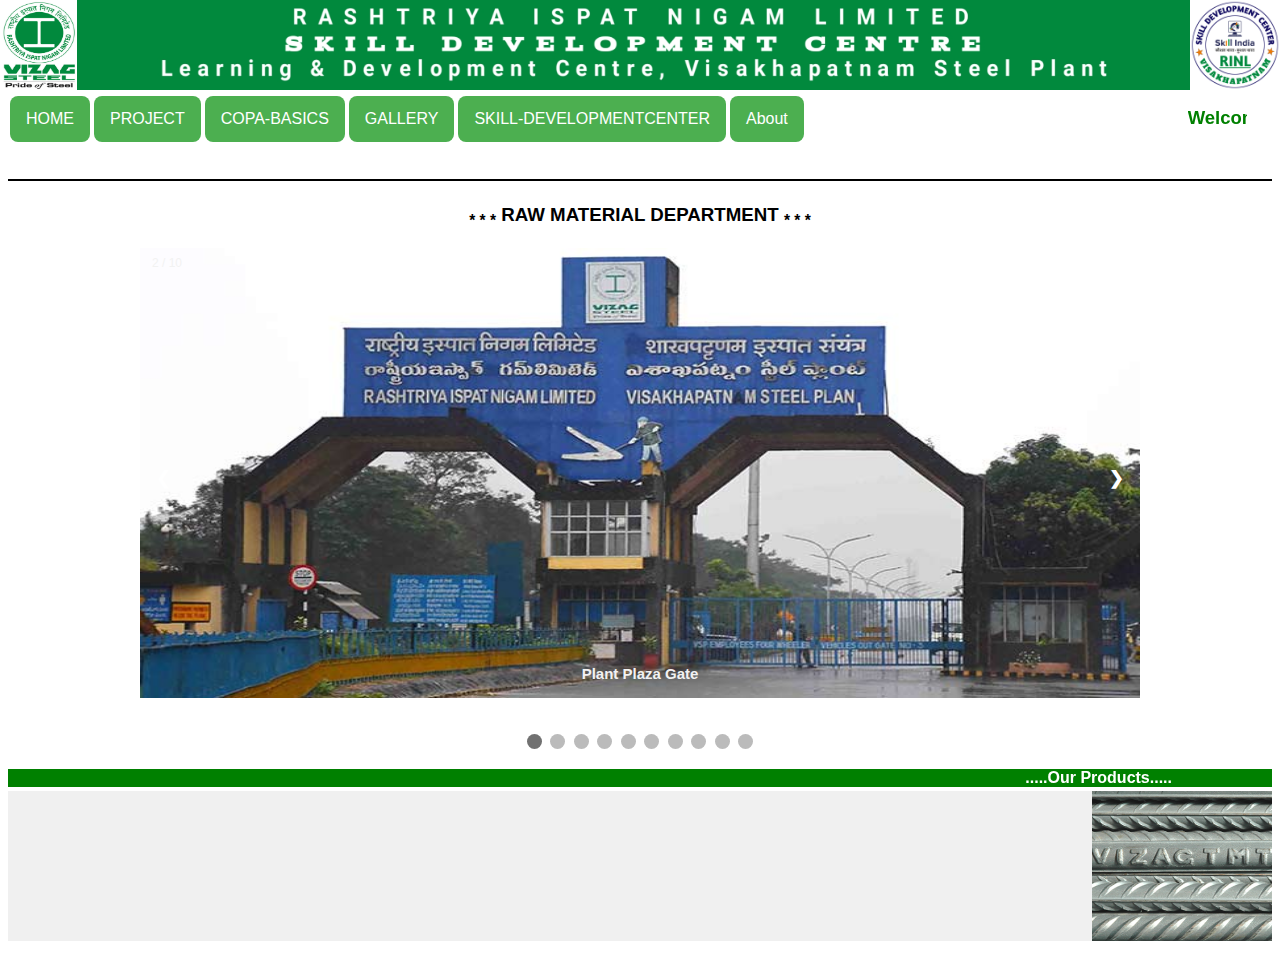
==== index.html @ 8eff8a5f "Update index.html" ====
<!DOCTYPE html>

<html>
<head>
      <title>A ROJECT Of RMD HTML</title>

<body>
      <img src="RINL-Banner.jpg"width="100%"height="90"style="width:100%;position:absolute;top:0;left:0"<\img>

      <img src="RINL-Logo.jpeg"width="50"height="90"style="width:6%;position:absolute;top:0;left:0"<\img>

      <img src="SDC-LOGO1.jpg" height="90"style="width:7%;position:absolute;top:0;right:0"<\img>
</body>

<iframe src="/default.asp" width="100%" height="80" style="border:1px solid black;"> </iframe>


<link rel="stylesheet"href="index.css">
<body>


<p1>
<div class="HOME">
    <button class="dropbtn">HOME
      <i class="fa fa-caret-down"></i>
    </button>
    <div class="PROJECT-content">
    </div>
  </div>
</p1>

<p2>
<div class="PROJECT">
    <button class="dropbtn">PROJECT
      <i class="fa fa-caret-down"></i>
    </button>
    <div class="PROJECT-content">
      <a href="CERTIFICATES.pdf" class="nav-item nav-link">Project Certificates</a>
      <a href="Eswar Final Project in PDF.pdf" class="nav-item nav-link">Complete-Project</a>
      <a href="PPT-Presentation.pdf" class="nav-item nav-link">PPT-Presentation</a>
    </div>
  </div>
</p2>

<p3>
<div class="COPA-BASICS">
    <button class="dropbtn">COPA-BASICS
      <i class="fa fa-caret-down"></i>
    </button>
    <div class="COPA-BASICS-content">
      <a href="COMPUTER OPERATOR AND PROGRAMMING ASSISTANT.htm" class="nav-item nav-link">About COPA Trade</a>
      <a href="Basic_Computer_Shortcut_Keys_A_to_Z.htm" class="nav-item nav-link">Computer Shortcut Keys</a>
      <a href="COMPUTER BASED FULL FORMS.htm" class="nav-item nav-link">Computer Based Full Forms</a>
    </div>
  </div>
</p3>

<p4>
<div class="GALLERY">
    <button class="dropbtn">GALLERY
      <i class="fa fa-caret-down"></i>
    </button>
    <div class="GALLERY-content">
        <a href="Raw Materials.jpg" class="nav-item nav-link">Raw Materials</a>
        <a href="7.3 MT stage.jpg" class="nav-item nav-link">Plant Over View</a>
        <a href="LAYOUT_OF_VSP_RMD.jpg" class="nav-item nav-link">Layout Of VSP</a>
        <a href="RMD EMPLOYEES.MHT" class="nav-item nav-link">RMD Staff</a>
    </div>
  </div>
</p4>

<p5>

<div class="SKILL-DEVELOPMENTCENTER">
    <button class="dropbtn">SKILL-DEVELOPMENTCENTER
      <i class="fa fa-caret-down"></i>
    </button>
    <div class="SKILL-DEVELOPMENTCENTER-content">
      <a href="Training-and-skills.HTM" class="nav-item nav-link">Training & Skills</a>
      <a href="L & DC Employees.HTM" class="nav-item nav-link">SDC-Managers</a>
    </div>
  </div>
</p5>

<p6>
<div class="About">
    <button class="dropbtn">About
      <i class="fa fa-caret-down"></i>
    </button>
    <div class="About-content">
      <a href="Introduction to Visakhapatnam Steel Plant.htm" class="nav-item nav-link">Plant Introduction</a>
	<a href="https://www.vizagsteel.com/myindex.asp?tm=9&url=code/tenders/viewjobads.asp/#/home" class="nav-item nav-link">Notification</a>
      	 <a href="CMD-Message.pdf" class="nav-item nav-link">Chairman's Desk</a>
	  <a href="About-Developers.htm" class="nav-item nav-link">Developers</a>
    </div>
  </div>
</p6>


<table>
  <tr>
    <th><marquee><font color="Green"><sub><sub><sub><h1>Welcome To RINL Vizag Steel Plant Intranet Portal</h1></sub></sub></sub></marquee></th>
  </tr>
</table>
<br>

<iframe src="/default.asp" width="100%" height="0.1" style="border:1px solid black;"></iframe>

<style>
h3 {
  text-align: center;
}
</style>

<h3><b><sub>* * *</sub> RAW MATERIAL DEPARTMENT <sub>* * *</sub></b></h3>

<body>
<div class="slideshow-container">

	
<div class="mySlides fade">
  <div class="numbertext">2 / 10</div>
  <img src="PP_Gate.jpg" style="width:100%" width="300" height="450">
  <div class="text"><b>Plant Plaza Gate</b></div>
</div>

<div class="mySlides fade">
<video style="width:100%" width="300" height="450" autoplay loop muted>
  <source src="RINL-VID.mp4" type="video/mp4" />
</div>



<div class="mySlides fade">
  <div class="numbertext">3 / 10</div>
  <img src="Steel_Plant_View.jpeg" style="width:100%" width="300" height="450">
<div class="text"><b>Steel Plant Over View</b></div>
</div>

<div class="mySlides fade">
  <div class="numbertext">4 / 10</div>
  <img src="Welcome_Gate.jpg" style="width:100%" width="300" height="450">
<div class="text"><b>Welcome Steel Plant Township Arch</b></div>
</div>

<div class="mySlides fade">
  <div class="numbertext">5 / 10</div>
  <img src="RMD-Yards (1).jpg" style="width:100%" width="300" height="450">
<div class="text"><b>Raw Materials Department Stacking & Reclaiming Yards</b></div>
</div>

<div class="mySlides fade">
  <div class="numbertext">6 / 10</div>
  <img src="RMD-Yards (2).jpg" style="width:100%" width="300" height="450">
<div class="text"><b>Raw Materials Department Stacking & Reclaiming Yards</b></div>
</div>

<div class="mySlides fade">
  <div class="numbertext">7 / 10</div>
  <img src="RMD-Yards (3).jpg" style="width:100%" width="300" height="450">
<div class="text"><b>Raw Materials Department Stacking & Reclaiming Yards</b></div>
</div>

<div class="mySlides fade">
  <div class="numbertext">8 / 10</div>
  <img src="RMD-Yards (4).jpg" style="width:100%" width="300" height="450">
<div class="text"><b>Raw Materials Department Stacking & Reclaiming Yards</b></div>
</div>

<div class="mySlides fade">
  <div class="numbertext">9 / 10</div>
  <img src="RMD-Yards (5).jpg" style="width:100%" width="300" height="450">
<div class="text"><b>Raw Materials Department Stacking & Reclaiming Yards</b></div>
</div>

<div class="mySlides fade">
  <div class="numbertext">10 / 10</div>
  <img src="RMD-Yards (6).jpg" style="width:100%" width="300" height="450">
<div class="text"><b>Raw Materials Department Stacking & Reclaiming Yards</b></div>
</div>


	 <div class="prev" onclick="mySlides fade">&#10094;</div>
  <div class="next" onclick="mySlides fade">&#10095;</div>
</div>
<br>


</div>
<br>

<div style="text-align:center">
  <span class="dot"></span>
  <span class="dot"></span>
  <span class="dot"></span>
  <span class="dot"></span>
  <span class="dot"></span>
  <span class="dot"></span>
  <span class="dot"></span>
  <span class="dot"></span>
  <span class="dot"></span>
  <span class="dot"></span>
</div>
</body>

<script>
let slideIndex = 0;
showSlides();

function showSlides() {
  let i;
  let slides = document.getElementsByClassName("mySlides");
  let dots = document.getElementsByClassName("dot");
  for (i = 0; i < slides.length; i++) {
    slides[i].style.display = "none";
  }
  slideIndex++;
  if (slideIndex > slides.length) {slideIndex = 1}
  for (i = 0; i < dots.length; i++) {
    dots[i].className = dots[i].className.replace(" active", "");
  }
  slides[slideIndex-1].style.display = "block";
  dots[slideIndex-1].className += " active";
  setTimeout(showSlides, 8010); // Change image every 2 seconds
}
</script>

<p>
<marquee scrollamount="10" bgcolor="green" behavior="alternate"><font color="white"><b>.....Our Products.....</b></font></marquee>

<body color="c0c0c0">
<marquee scrollamount="18" behavior="right" bgcolor="f0f0f0">
<img src="Pic001.jpg"
 width="200" height="150" alt="Bouncing ball"></img>
<img src="Pic002.jpg"
 width="200" height="150" alt="Bouncing ball"></img>
<img src="pic003.jpg"
 width="200" height="150" alt="Bouncing ball"></img>
<img src="pic004.jpg"
 width="200" height="150" alt="Bouncing ball"></img>
<img src="pic005.jpg"
 width="200" height="150" alt="Bouncing ball"></img>
<img src="Pic006.jpg"
 width="200" height="150" alt="Bouncing ball"></img>
<img src="pic007.jpg"
 width="200" height="150" alt="Bouncing ball"></img>
<img src="pic008.jpg"
 width="200" height="150" alt="Bouncing ball"></img>
<img src="pic009.jpg"
 width="200" height="150" alt="Bouncing ball"></img>
<img src="pic010.jpg"
 width="200" height="150" alt="Bouncing ball"></img>
<img src="pic011.jpg"
 width="200" height="150" alt="Bouncing ball"></img>
<img src="pic012.jpg"
 width="200" height="150" alt="Bouncing ball"></img>
<img src="pic013.jpg"
 width="200" height="150" alt="Bouncing ball"></img>
<img src="pic014.jpg"
 width="200" height="150" alt="Bouncing ball"></img>
<img src="pic015.jpg"
 width="200" height="150" alt="Bouncing ball"></img>
<img src="pic016.jpg"
 width="200" height="150" alt="Bouncing ball"></img>
<img src="pic017.jpg"
 width="200" height="150" alt="Bouncing ball"></img>
</body>
</marquee>
</body>
</p>
</head>
</html>
---- index.css ----
body {
  font-family: Arial, Helvetica, sans-serif;
}

.navbar {
  overflow: hidden;
  background-color: #333;
}

.navbar a {
  float: left;
  font-size: 16px;
  color: blue;
  text-align: center;
  padding: 14px 16px;
  text-decoration: none;
}

.HOME {
  float: left;
  overflow: hidden;

}

.HOME .dropbtn {
border-radius: 8px;
  font-size: 16px;  
  border: none;
  outline: #4CAF50;
  color: white;
  padding: 14px 16px;
  background-color: #4CAF50;
  font-family: inherit;
  margin: 4px 2px;
}

.navbar a:hover, .HOME:hover .dropbtn {
  background-color: #07bf02;
}

.HOME-content {
  display: none;
  position: absolute;
  background-color: #f9f9f9;
  min-width: 160px;
  box-shadow: 0px 8px 16px 0px rgba(0,0,0,0.2);
  z-index: 1;
}

.HOME-content a {
  float: none;
  color: black;
  padding: 12px 16px;
  text-decoration: none;
  display: block;
  text-align: left;
}

.HOME-content a:hover {
  background-color: #ddd;
}

.HOME:hover .HOME-content {
  display: block;
}

body {
  font-family: Arial, Helvetica, sans-serif;
}

.navbar {
  overflow: hidden;
  background-color: #333;
}

.navbar a {
  float: left;
  font-size: 16px;
  color: blue;
  text-align: center;
  padding: 14px 16px;
  text-decoration: none;
}

.PROJECT {
  float: left;
  overflow: hidden;
}

.PROJECT .dropbtn {
border-radius: 8px;
  font-size: 16px;  
  border: none;
  outline: #4CAF50;
  color: white;
  padding: 14px 16px;
  background-color: #4CAF50;
  font-family: inherit;
  margin: 4px 2px;
}

.navbar a:hover, .PROJECT:hover .dropbtn {
  background-color: #07bf02;
}

.PROJECT-content {
  display: none;
  position: absolute;
  background-color: #f9f9f9;
  min-width: 160px;
  box-shadow: 0px 8px 16px 0px rgba(0,0,0,0.2);
  z-index: 1;
}

.PROJECT-content a {
  float: none;
  color: black;
  padding: 12px 16px;
  text-decoration: none;
  display: block;
  text-align: left;
}

.PROJECT-content a:hover {
  background-color: #ddd;
}

.PROJECT:hover .PROJECT-content {
  display: block;
}


body {
  font-family: Arial, Helvetica, sans-serif;
}

.navbar {
  overflow: hidden;
  background-color: #333;
}

.navbar a {
  float: left;
  font-size: 16px;
  color: blue;
  text-align: center;
  padding: 14px 16px;
  text-decoration: none;
}

.COPA-BASICS {
  float: left;
  overflow: hidden;
}

.COPA-BASICS .dropbtn {
border-radius: 8px;
  font-size: 16px;  
  border: none;
  outline: #4CAF50;
  color: white;
  padding: 14px 16px;
  background-color: #4CAF50;
  font-family: inherit;
  margin: 4px 2px;
}

.navbar a:hover, .COPA-BASICS:hover .dropbtn {
  background-color: #07bf02;
}

.COPA-BASICS-content {
  display: none;
  position: absolute;
  background-color: #f9f9f9;
  min-width: 160px;
  box-shadow: 0px 8px 16px 0px rgba(0,0,0,0.2);
  z-index: 1;
}

.COPA-BASICS-content a {
  float: none;
  color: black;
  padding: 12px 16px;
  text-decoration: none;
  display: block;
  text-align: left;
}

.COPA-BASICS-content a:hover {
  background-color: #ddd;
}

.COPA-BASICS:hover .COPA-BASICS-content {
  display: block;
}


body {
  font-family: Arial, Helvetica, sans-serif;
}

.navbar {
  overflow: hidden;
  background-color: #333;
}

.navbar a {
  float: left;
  font-size: 16px;
  color: blue;
  text-align: center;
  padding: 14px 16px;
  text-decoration: none;
}

.GALLERY {
  float: left;
  overflow: hidden;
}

.GALLERY .dropbtn {
border-radius: 8px;
  font-size: 16px;  
  border: none;
  outline: #4CAF50;
  color: white;
  padding: 14px 16px;
  background-color: #4CAF50;
  font-family: inherit;
  margin: 4px 2px;
}

.navbar a:hover, .GALLERY:hover .dropbtn {
  background-color: #07bf02;
}

.GALLERY-content {
  display: none;
  position: absolute;
  background-color: #f9f9f9;
  min-width: 160px;
  box-shadow: 0px 8px 16px 0px rgba(0,0,0,0.2);
  z-index: 1;
}

.GALLERY-content a {
  float: none;
  color: black;
  padding: 12px 16px;
  text-decoration: none;
  display: block;
  text-align: left;
}

.GALLERY-content a:hover {
  background-color: #ddd;
}

.GALLERY:hover .GALLERY-content {
  display: block;
}


body {
  font-family: Arial, Helvetica, sans-serif;
}

.navbar {
  overflow: hidden;
  background-color: #333;
}

.navbar a {
  float: left;
  font-size: 16px;
  color: blue;
  text-align: center;
  padding: 14px 16px;
  text-decoration: none;
}


.SKILL-DEVELOPMENTCENTER {
  float: left;
  overflow: hidden;
}

.SKILL-DEVELOPMENTCENTER .dropbtn {
border-radius: 8px;
  font-size: 16px;  
  border: none;
  outline: #4CAF50;
  color: white;
  padding: 14px 16px;
  background-color: #4CAF50;
  font-family: inherit;
  margin: 4px 2px;
}

.navbar a:hover, .SKILL-DEVELOPMENTCENTER:hover .dropbtn {
  background-color: #07bf02;
}

.SKILL-DEVELOPMENTCENTER-content {
  display: none;
  position: absolute;
  background-color: #f9f9f9;
  min-width: 160px;
  box-shadow: 0px 8px 16px 0px rgba(0,0,0,0.2);
  z-index: 1;
}

.SKILL-DEVELOPMENTCENTER-content a {
  float: none;
  color: black;
  padding: 12px 16px;
  text-decoration: none;
  display: block;
  text-align: left;
}

.SKILL-DEVELOPMENTCENTER-content a:hover {
  background-color: #ddd;
}

.SKILL-DEVELOPMENTCENTER:hover .SKILL-DEVELOPMENTCENTER-content {
  display: block;
}

.About {
  float: left;
  overflow: hidden;
}

.About .dropbtn {
border-radius: 8px;
  font-size: 16px;  
  border: none;
  outline: #4CAF50;
  color: white;
  padding: 14px 16px;
  background-color: #4CAF50;
  font-family: inherit;
  margin: 4px 2px;
}

.navbar a:hover, .About:hover .dropbtn {
  background-color: #07bf02;
}

.About-content {
  display: none;
  position: absolute;
  background-color: #f9f9f9;
  min-width: 160px;
  box-shadow: 0px 8px 16px 0px rgba(0,0,0,0.2);
  z-index: 1;
}

.About-content a {
  float: none;
  color: black;
  padding: 12px 16px;
  text-decoration: none;
  display: block;
  text-align: left;
}

.About-content a:hover {
  background-color: #ddd;
}

.About:hover .About-content {
  display: block;
}


* {box-sizing: border-box;}
body {font-family: Verdana, sans-serif;}
.mySlides {display: none;}
img {vertical-align: middle;}

/* Slideshow container */
.slideshow-container {
  max-width: 1000px;
  position: relative;
  margin: auto;
}

/* Caption text */
.text {
  color: #f2f2f2;
  font-size: 15px;
  padding: 8px 12px;
  position: absolute;
  bottom: 8px;
  width: 100%;
  text-align: center;
}

/* Number text (1/3 etc) */
.numbertext {
  color: #f2f2f2;
  font-size: 12px;
  padding: 8px 12px;
  position: absolute;
  top: 0;
}

/* The dots/bullets/indicators */
.dot {
  height: 15px;
  width: 15px;
  margin: 0 2px;
  background-color: #bbb;
  border-radius: 50%;
  display: inline-block;
  transition: background-color 0.6s ease;
}

.active {
  background-color: #717171;
}

/* Fading animation */
.fade {
  animation-name: fade;
  animation-duration: 1.5s;
}

@keyframes fade {
  from {opacity: .4} 
  to {opacity: 1}
}

/* On smaller screens, decrease text size */
@media only screen and (max-width: 300px) {
  .text {font-size: 11px}
}



/* Next & previous buttons */
.prev, .next {
  cursor: pointer;
  position: absolute;
  top: 50%;
  width: auto;
  margin-top: -22px;
  padding: 16px;
  color: white;
  font-weight: bold;
  font-size: 18px;
  transition: 0.6s ease;
  border-radius: 0 3px 3px 0;
  user-select: none;
}

/* Position the "next button" to the right */
.next {
  right: 0;
  border-radius: 3px 0 0 3px;
}





.text-block {
  position: absolute;
  bottom: 20px;
  right: 20px;
  background-color: black;
  color: white;
  padding-left: 200px;
  padding-right: 20px;
}
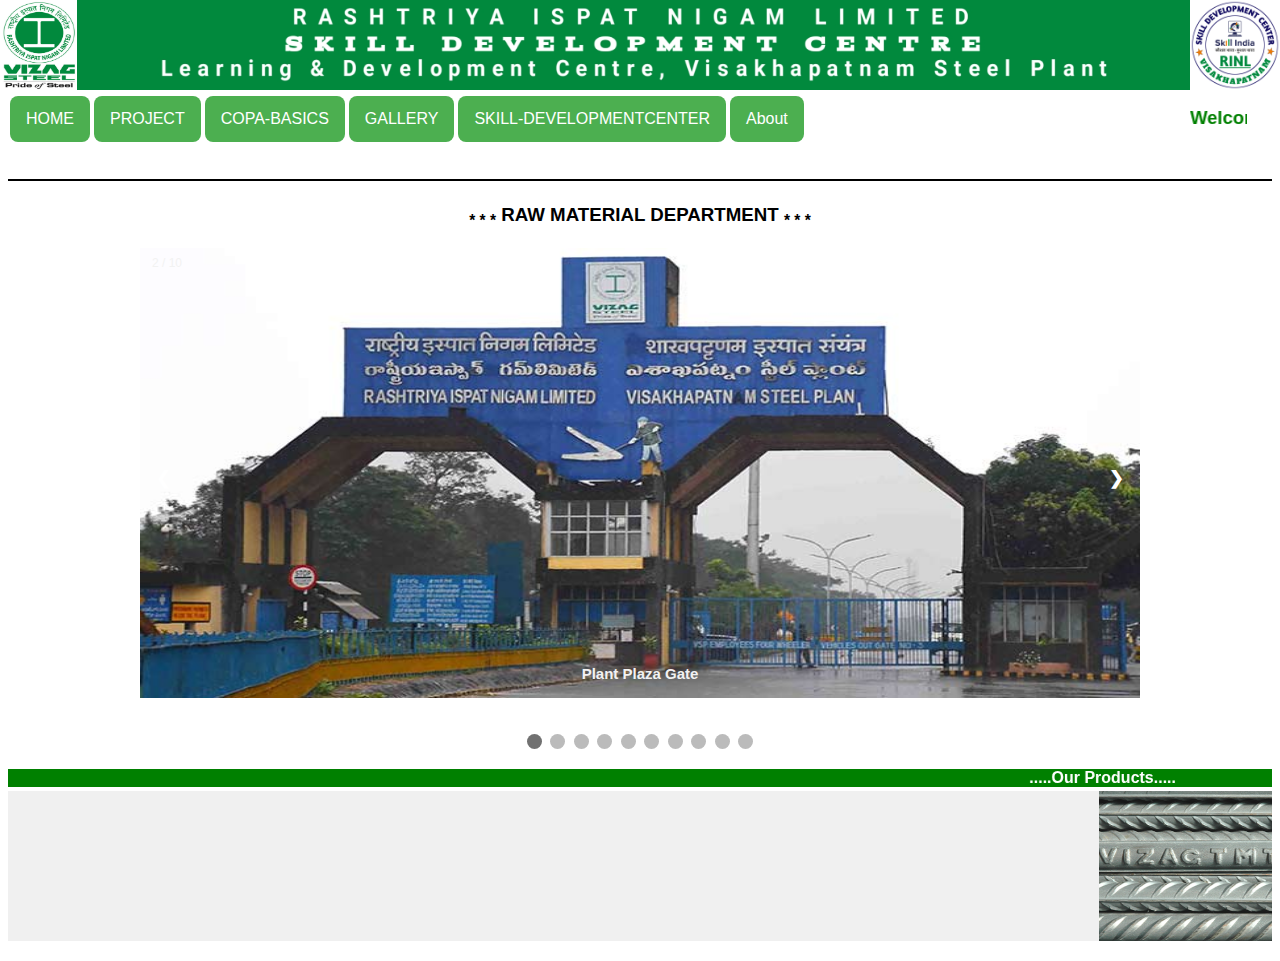
==== commit a4932aba: "Update index.html" ====
--- a/index.html
+++ b/index.html
@@ -91,7 +91,7 @@
       <a href="Introduction to Visakhapatnam Steel Plant.htm" class="nav-item nav-link">Plant Introduction</a>
 	<a href="https://www.vizagsteel.com/myindex.asp?tm=9&url=code/tenders/viewjobads.asp/#/home" class="nav-item nav-link">Notification</a>
       	 <a href="CMD-Message.pdf" class="nav-item nav-link">Chairman's Desk</a>
-	  <a href="About-Developers.htm" class="nav-item nav-link">Developers</a>
+	  <a href="About-Developers.html" class="nav-item nav-link">Developers</a>
     </div>
   </div>
 </p6>
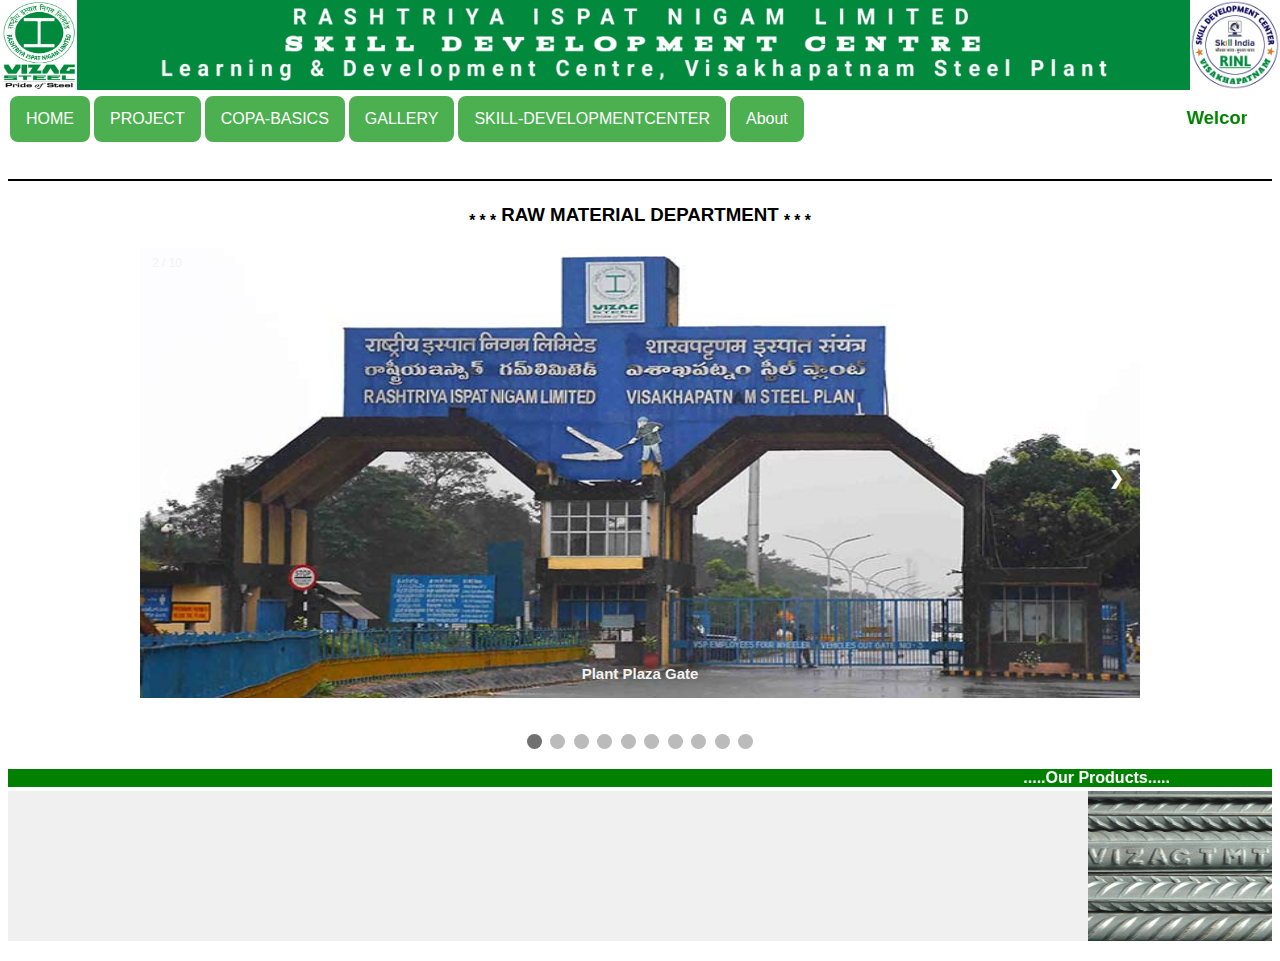
==== commit a42f9ffc: "Update index.html" ====
--- a/index.html
+++ b/index.html
@@ -91,7 +91,7 @@
       <a href="Introduction to Visakhapatnam Steel Plant.htm" class="nav-item nav-link">Plant Introduction</a>
 	<a href="https://www.vizagsteel.com/myindex.asp?tm=9&url=code/tenders/viewjobads.asp/#/home" class="nav-item nav-link">Notification</a>
       	 <a href="CMD-Message.pdf" class="nav-item nav-link">Chairman's Desk</a>
-	  <a href="About-Developers.html" class="nav-item nav-link">Developers</a>
+	  <a href="About-Developers.htm" class="nav-item nav-link">Developers</a>
     </div>
   </div>
 </p6>
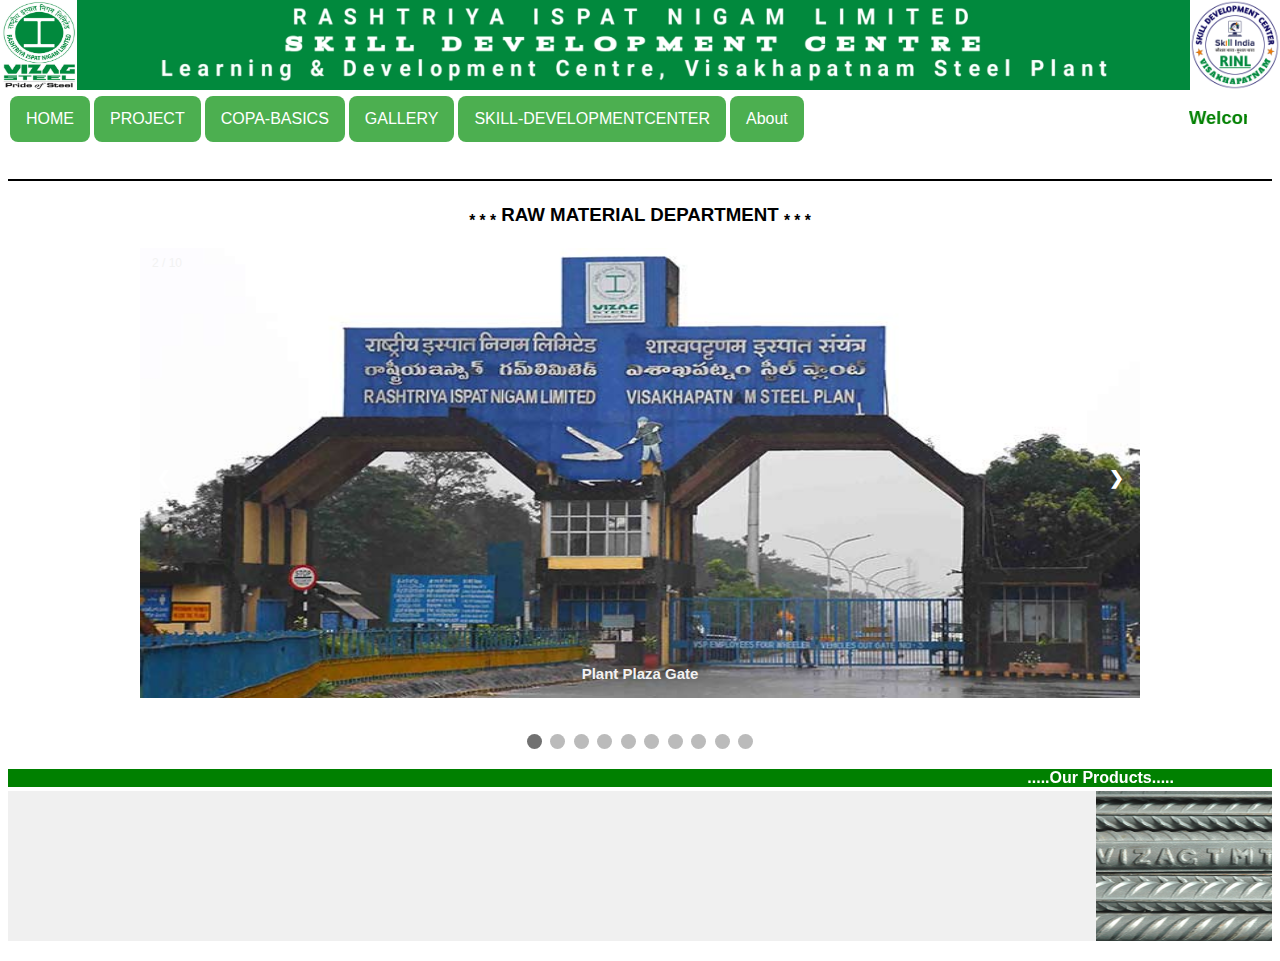
==== commit 262c8653: "Update index.html" ====
--- a/index.html
+++ b/index.html
@@ -77,7 +77,7 @@
     </button>
     <div class="SKILL-DEVELOPMENTCENTER-content">
       <a href="Training-and-skills.HTM" class="nav-item nav-link">Training & Skills</a>
-      <a href="L & DC Employees.HTM" class="nav-item nav-link">SDC-Managers</a>
+      <a href="L & DC Employees.htm" class="nav-item nav-link">SDC-Managers</a>
     </div>
   </div>
 </p5>
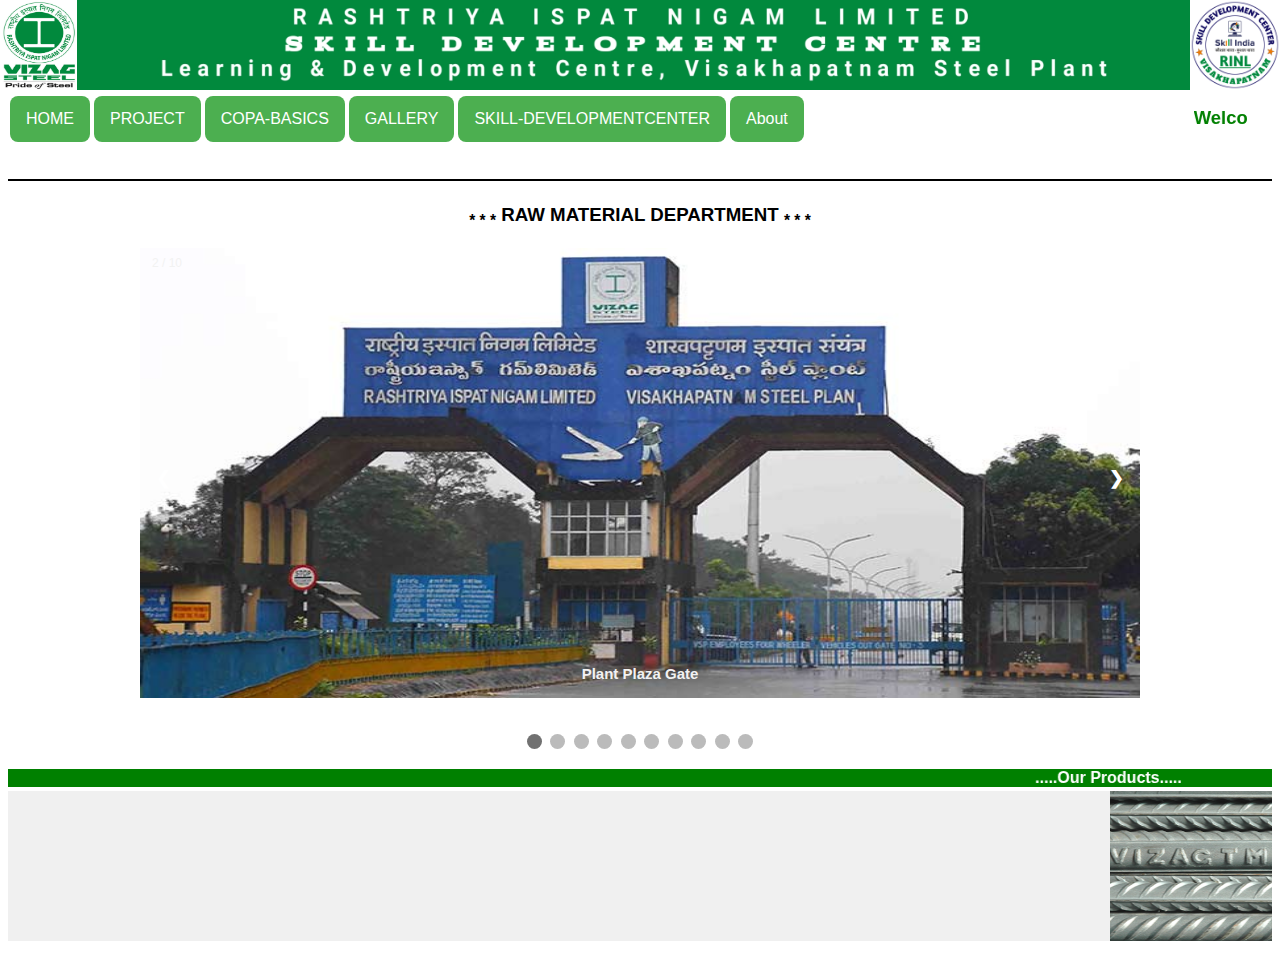
==== commit 0c594182: "Update index.html" ====
--- a/index.html
+++ b/index.html
@@ -76,7 +76,7 @@
       <i class="fa fa-caret-down"></i>
     </button>
     <div class="SKILL-DEVELOPMENTCENTER-content">
-      <a href="Training-and-skills.HTM" class="nav-item nav-link">Training & Skills</a>
+      <a href="Training-and-skills.htm" class="nav-item nav-link">Training & Skills</a>
       <a href="L & DC Employees.htm" class="nav-item nav-link">SDC-Managers</a>
     </div>
   </div>
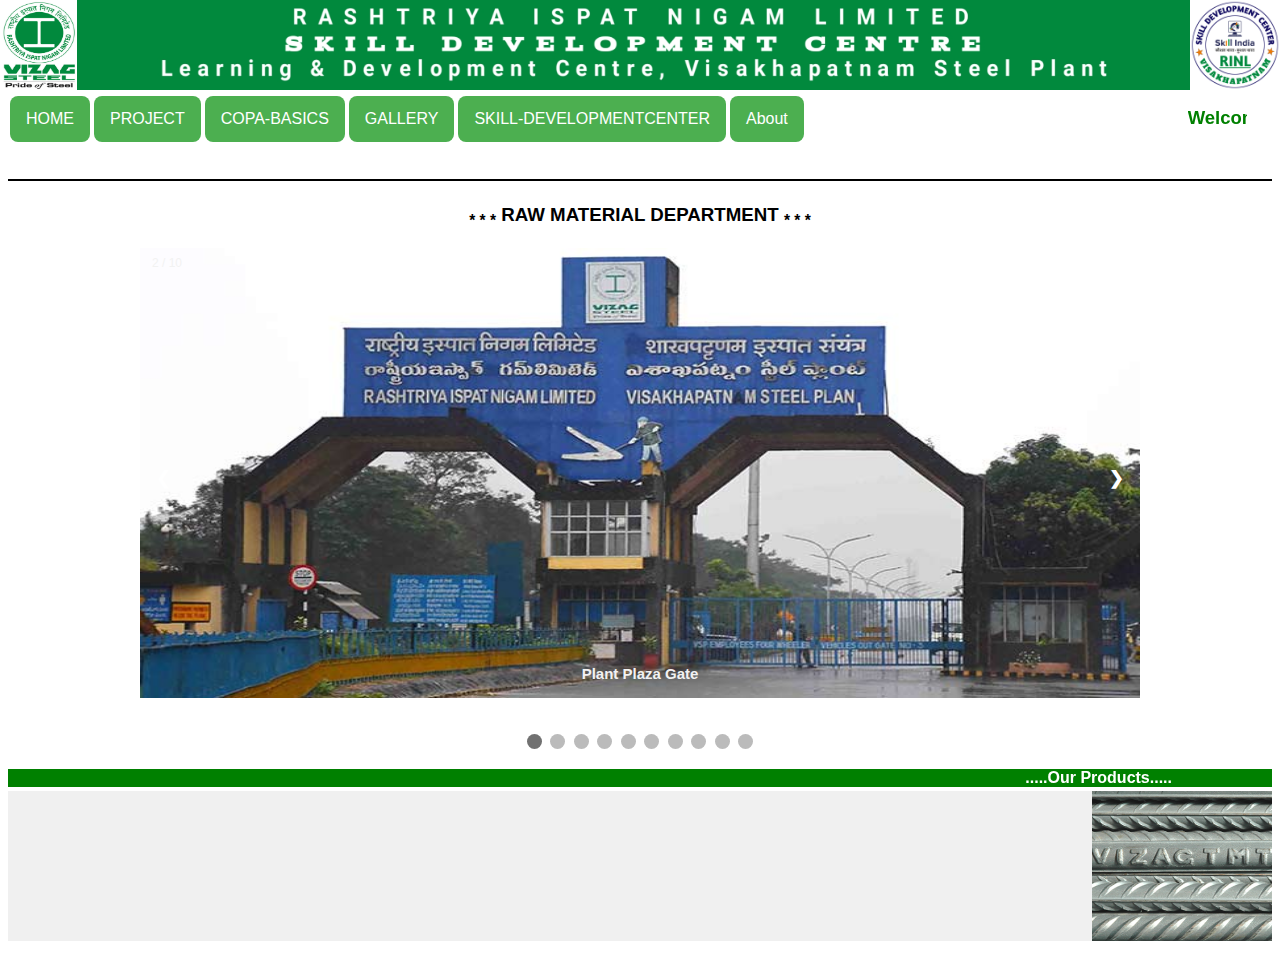
==== commit 91cbcbe9: "Update index.html" ====
--- a/index.html
+++ b/index.html
@@ -64,7 +64,7 @@
         <a href="Raw Materials.jpg" class="nav-item nav-link">Raw Materials</a>
         <a href="7.3 MT stage.jpg" class="nav-item nav-link">Plant Over View</a>
         <a href="LAYOUT_OF_VSP_RMD.jpg" class="nav-item nav-link">Layout Of VSP</a>
-        <a href="RMD EMPLOYEES.MHT" class="nav-item nav-link">RMD Staff</a>
+        <a href="RMD EMPLOYEES.mht" class="nav-item nav-link">RMD Staff</a>
     </div>
   </div>
 </p4>
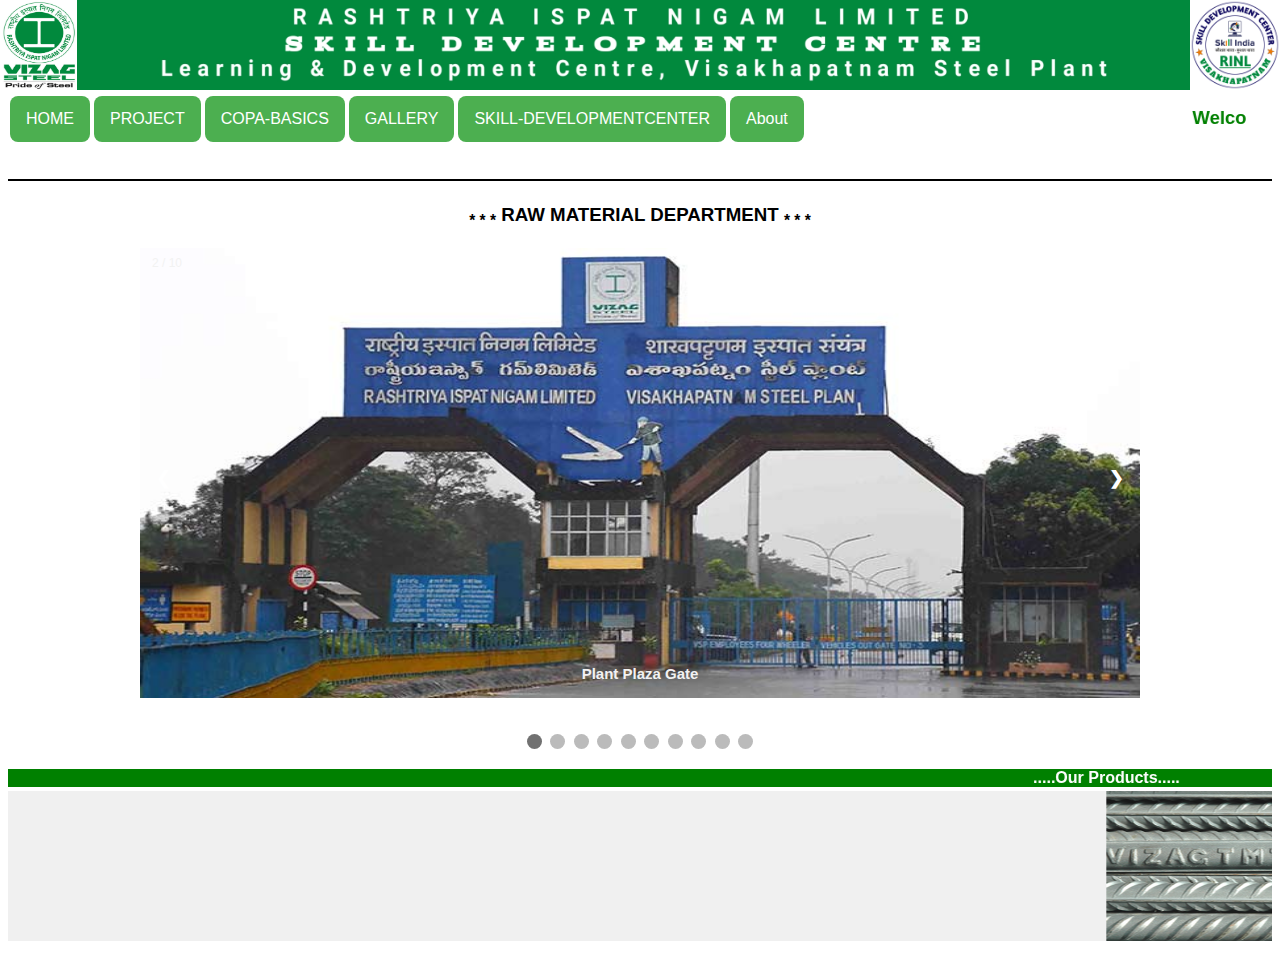
==== commit b36d60a1: "Update index.html" ====
--- a/index.html
+++ b/index.html
@@ -91,7 +91,7 @@
       <a href="Introduction to Visakhapatnam Steel Plant.htm" class="nav-item nav-link">Plant Introduction</a>
 	<a href="https://www.vizagsteel.com/myindex.asp?tm=9&url=code/tenders/viewjobads.asp/#/home" class="nav-item nav-link">Notification</a>
       	 <a href="CMD-Message.pdf" class="nav-item nav-link">Chairman's Desk</a>
-	  <a href="About-Developers.htm" class="nav-item nav-link">Developers</a>
+	  <a href="123.htm" class="nav-item nav-link">Developers</a>
     </div>
   </div>
 </p6>
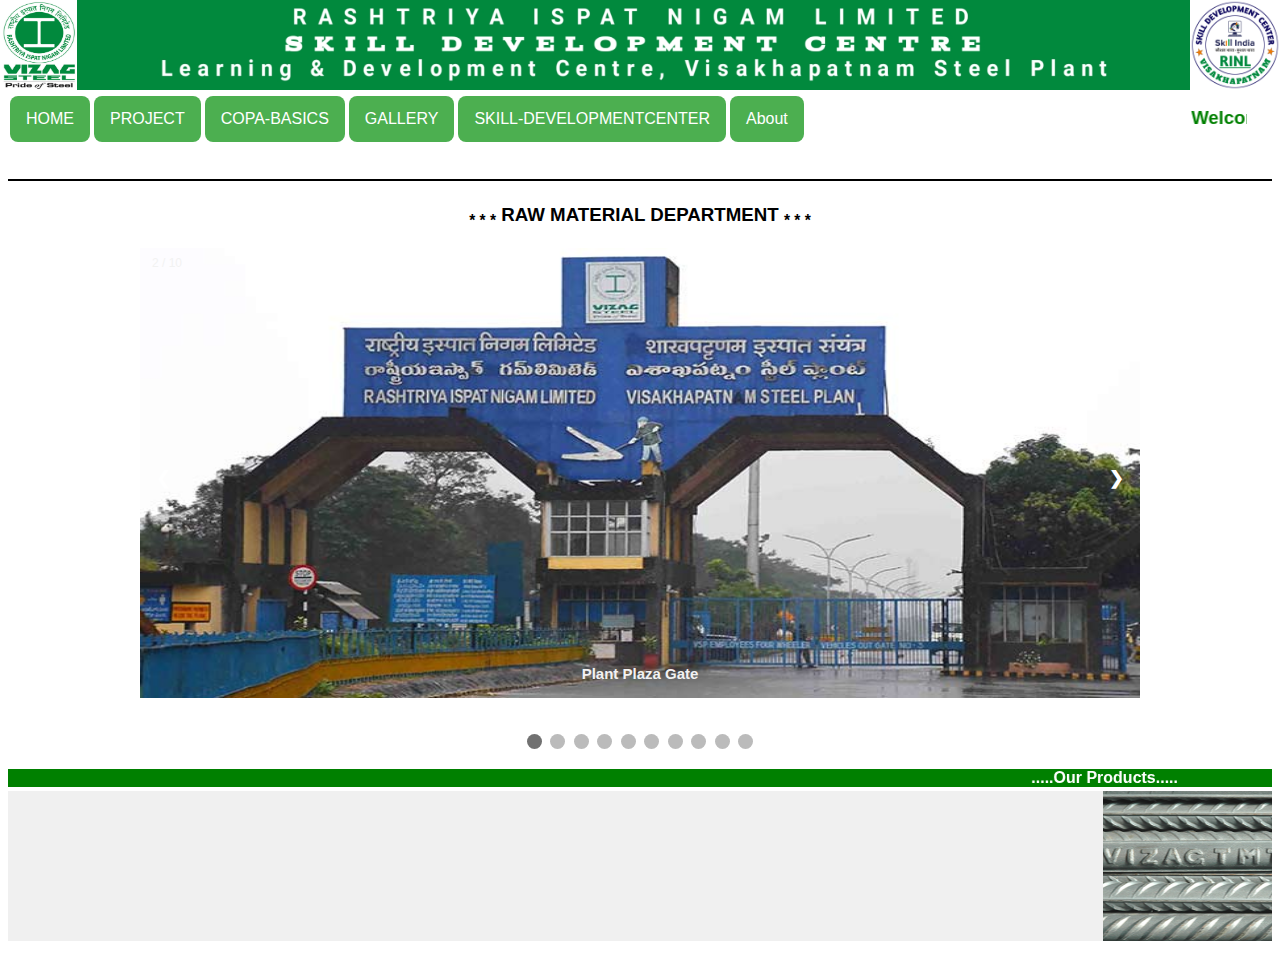
==== commit 17a55759: "Update index.html" ====
--- a/index.html
+++ b/index.html
@@ -91,7 +91,7 @@
       <a href="Introduction to Visakhapatnam Steel Plant.htm" class="nav-item nav-link">Plant Introduction</a>
 	<a href="https://www.vizagsteel.com/myindex.asp?tm=9&url=code/tenders/viewjobads.asp/#/home" class="nav-item nav-link">Notification</a>
       	 <a href="CMD-Message.pdf" class="nav-item nav-link">Chairman's Desk</a>
-	  <a href="123.htm" class="nav-item nav-link">Developers</a>
+	  <a href="About-Developers.pdf" class="nav-item nav-link">Developers</a>
     </div>
   </div>
 </p6>
